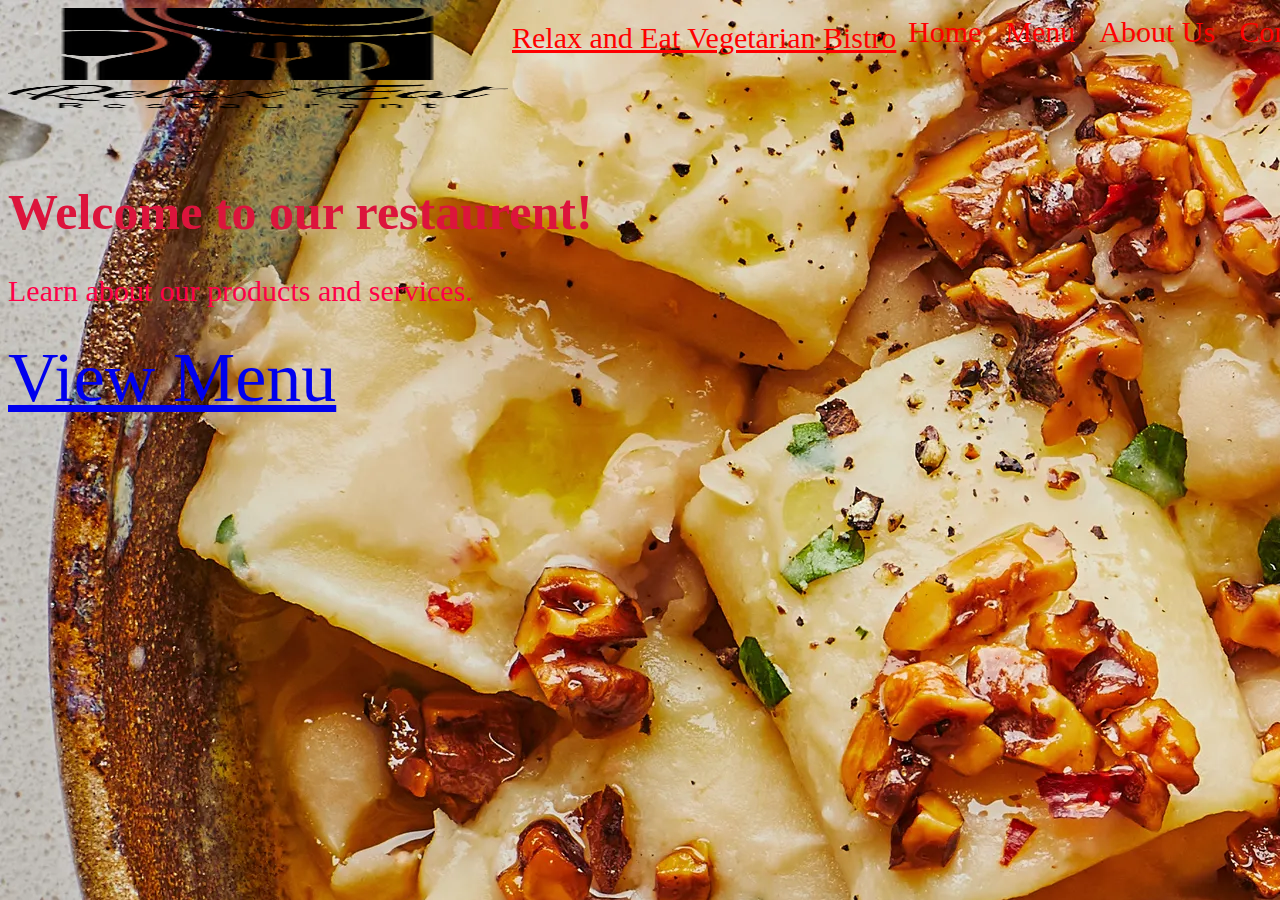
==== index.html @ 1bf43eed "file added" ====
<!DOCTYPE html>
<html lang="en">
<head>
    <meta charset="UTF-8">
    <meta name="viewport" content="width=device-width, initial-scale=1.0">
    <title>Relax and Eat Vegetarian Bistro</title>
    <link href="./style.css" rel="stylesheet">
    <link href="./Contact.html" rel="stylesheet">
    <link href="./About us.html" rel="stylesheet">
</head>
<body class="main">
    <nav class="navbar navbar-light bg-light">
        <div class="container-fluid">
            <img src="./relax and eat.webp" alt="" width="100" height="100">
          <a class="navbar-brand" href="#">
            Relax and Eat Vegetarian Bistro 
          </a>
        </div>
      </nav>
<div>
      <a class="navEle" href="/index.html">Home</a>
      <a class="navEle" href="./Menu.html">Menu</a>
      <a class="navEle" href="./About us.html">About Us</a>
      <a class="navEle" href="/Contact.html">Contact</a>
</div>

<div class="hero">
    <h1>Welcome to our restaurent!</h1>
    <p>Learn about our products and services.</p>
    <a href="./Menu.html" class="btn-primary">View Menu</a>
  </div>



   
    
</body>
</html>
---- style.css ----
.navbar-brand{
   position: relative;
    top: -60px;
    color: red;
    flex-grow: 5;
    font-size: 30px;
}
.navEle{
    position: relative;
    justify-content: space-between;
    margin-right: 20px;
    font-size: 30px;
    right: -900px;
    top: -100px;
    display: inline;
    align-items: stretch;
    text-decoration: none;
    color:red;
}

.main {
  background-image: url('./background\ 2.webp');
}
.btn-primary{
    font-size: 70px;
    justify-content: center;
}
p{
    font-size: 30px;
    color: rgb(255, 0, 72);
}
h1{
    color: crimson;
   font-size: 50px;

}
img {
    width: 500px;
}
.btn btn-primary mb-2{
    background-color: aqua;
}
/* #instagram{
    justify-content: center;
} */
/* .col{
    flex-direction: row;
} */
 /* .container5{
    flex-direction: row;
 } */
  /* .btn-primary{
    justify-content: center;
  } */
@media screen(max-width:600px) {
   .main{
 background-image:url(background 3.webp);

   } 
   .btn-primary{
    font-size: 36px;
    line-height: 50px;
   }
}
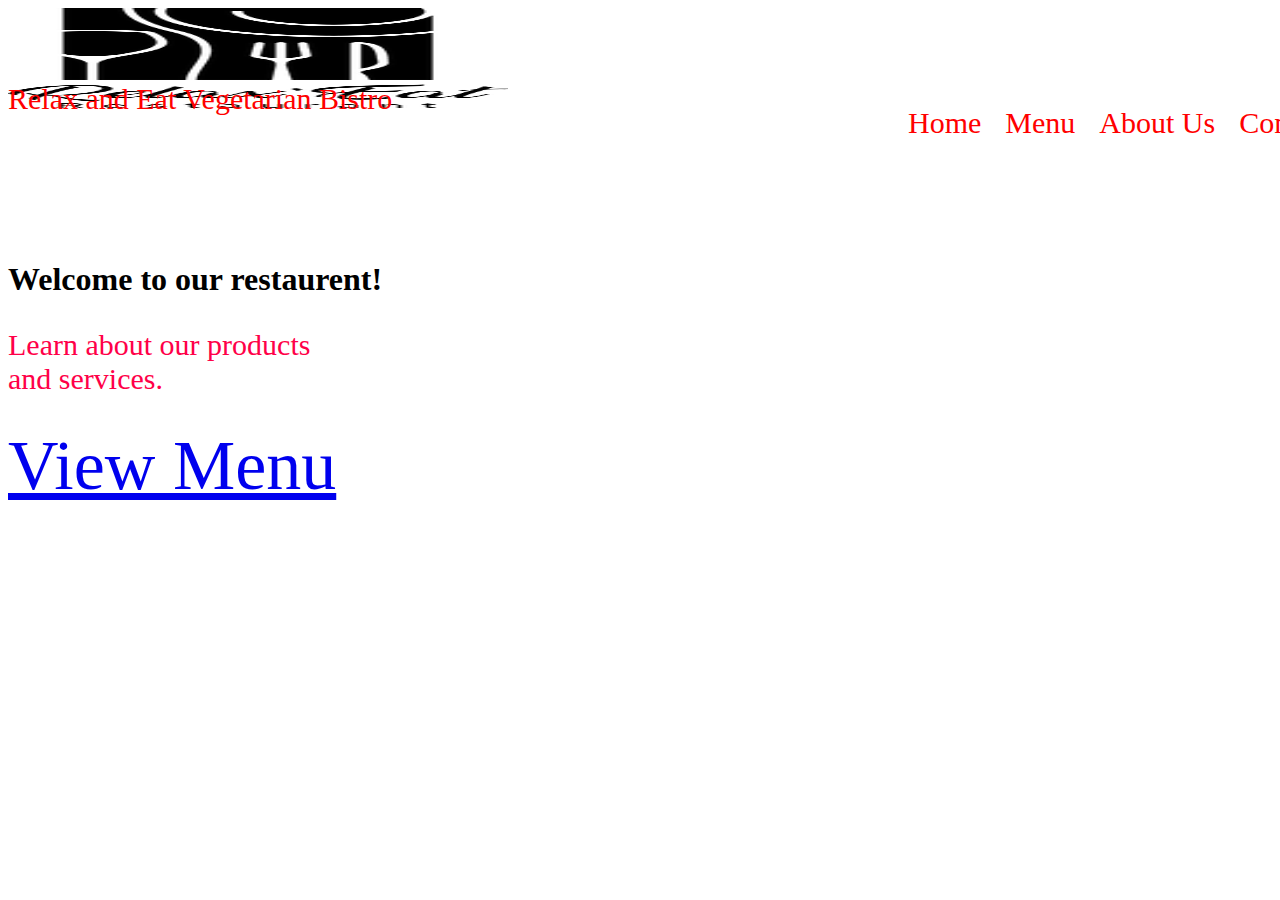
==== commit 28942600: "file added" ====
--- a/index.html
+++ b/index.html
@@ -9,15 +9,16 @@
     <link href="./About us.html" rel="stylesheet">
 </head>
 <body class="main">
+  <div class="container">
     <nav class="navbar navbar-light bg-light">
         <div class="container-fluid">
-            <img src="./relax and eat.webp" alt="" width="100" height="100">
-          <a class="navbar-brand" href="#">
+            <img class="logo" src="./relax and eat.webp" alt="" width="100" height="100">
+          <p class="navbar-brand" href="#">
             Relax and Eat Vegetarian Bistro 
-          </a>
+          </p>
         </div>
       </nav>
-<div>
+<div class="main-nav">
       <a class="navEle" href="/index.html">Home</a>
       <a class="navEle" href="./Menu.html">Menu</a>
       <a class="navEle" href="./About us.html">About Us</a>
@@ -26,9 +27,10 @@
 
 <div class="hero">
     <h1>Welcome to our restaurent!</h1>
-    <p>Learn about our products and services.</p>
+    <p>Learn about our products<br> and services.</p>
     <a href="./Menu.html" class="btn-primary">View Menu</a>
   </div>
+</div>
 
 
 
--- a/style.css
+++ b/style.css
@@ -18,9 +18,7 @@
     color:red;
 }
 
-.main {
-  background-image: url('./background\ 2.webp');
-}
+
 .btn-primary{
     font-size: 70px;
     justify-content: center;
@@ -29,10 +27,17 @@
     font-size: 30px;
     color: rgb(255, 0, 72);
 }
-h1{
-    color: crimson;
-   font-size: 50px;
+body{
+    /* background-image: url(/backgroundddd.jpg!sw800); */
+    background-repeat: no-repeat;
+}
 
+   
+
+
+.bruschetta{
+    /* display: flex; */
+    /* justify-content: center; */
 }
 img {
     width: 500px;
@@ -52,13 +57,58 @@
   /* .btn-primary{
     justify-content: center;
   } */
-@media screen(max-width:600px) {
-   .main{
- background-image:url(background 3.webp);
+  @media screen and (max-width: 600px) {
+    body {
+      background-color: olive;
+      /* background-image: url(/background\ 3.webp); */
+      background-image: url('https://marketplace.canva.com/EAFA7Zl1wfs/1/0/800w/canva-pastel-red-green-illustrative-element-centric-video-background-iIFp5eiQcPg.jpg');
+      background-repeat: repeat;
+      font-family: Cambria, Cochin, Georgia, Times, 'Times New Roman', serif;
+      
+    }
+    .logo{
+        display: none;
+    }
+    .navbar-brand{
+        font-size: 36px;
+        line-height: 50px;
+    }
+    .btn-primary{
+        font-size: 36px;
+        line-height: 50px;
+    }
+    .navEle{
+        font-size: 20px;
+        line-height: 50px;
+        color: white;
+        position: relative;
+        top: 3px ;
+        left: 30px;
+    }
+    .main-nav{
+       
+        background-color: red;
+    }
+.main{
+    display: flex;
+   flex-wrap: wrap;
+}
+.container{
+    height: 100px;
+}
 
-   } 
-   .btn-primary{
+
+  }
+   /* .btn-primary{
     font-size: 36px;
     line-height: 50px;
-   }
-}+   } */
+
+ 
+    
+    
+   .row{
+    display: flex;
+    flex-direction: row-reverse ;
+
+   }